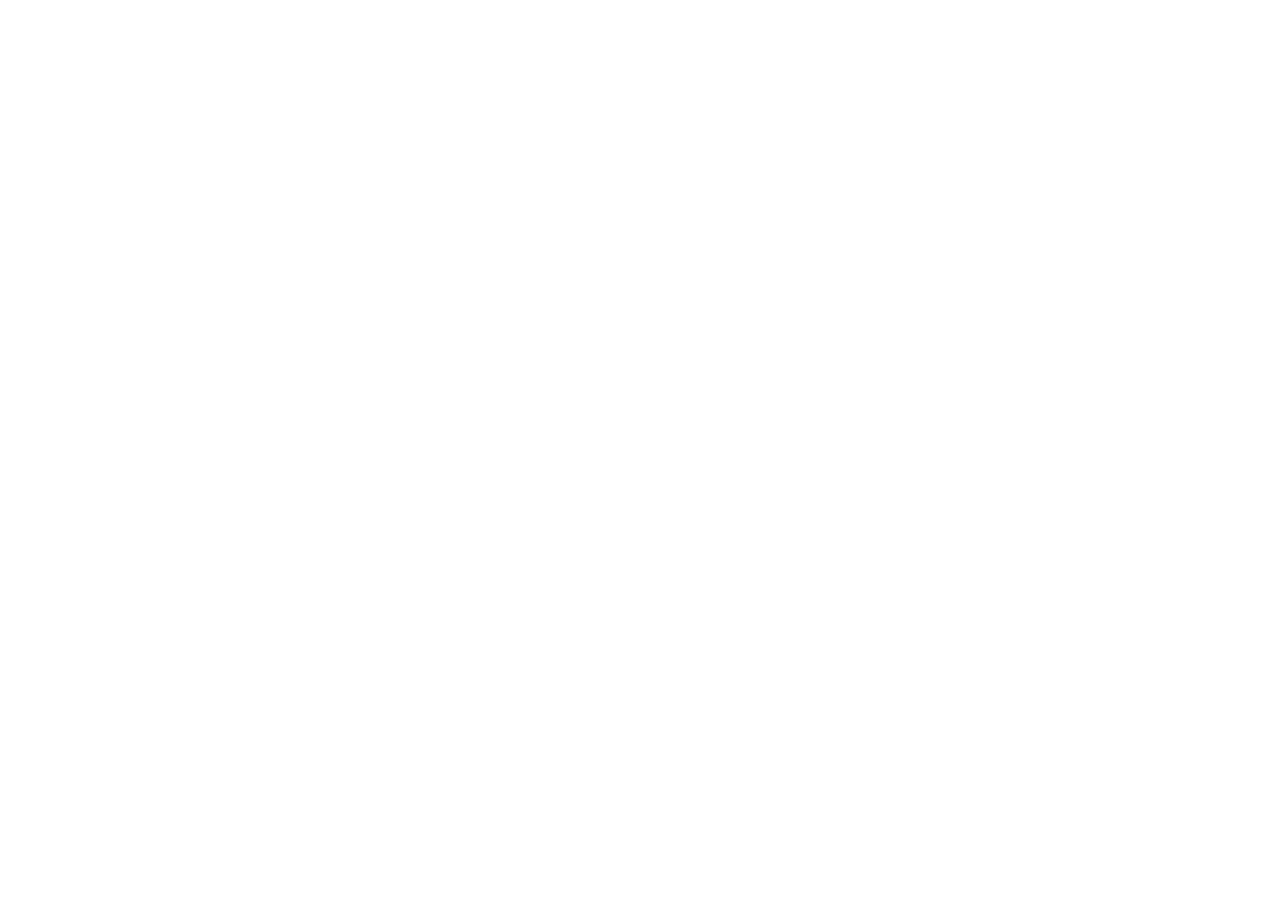
==== index.html @ f325234a "Add folder-structure and empty files to put our code into" ====
<!DOCTYPE html>
<html lang="en">
<head>
    <meta charset="UTF-8">
    <meta name="viewport" content="width=device-width, initial-scale=1.0">
    <title>Solaris - Hem</title>
    <link rel="stylesheet" href="css/base.css">
    <link rel="stylesheet" href="css/index.css">
    <script src="js/planet_api.js"></script>
    <script src="js/index.js"></script>
</head>
<body>
    
</body>
</html>
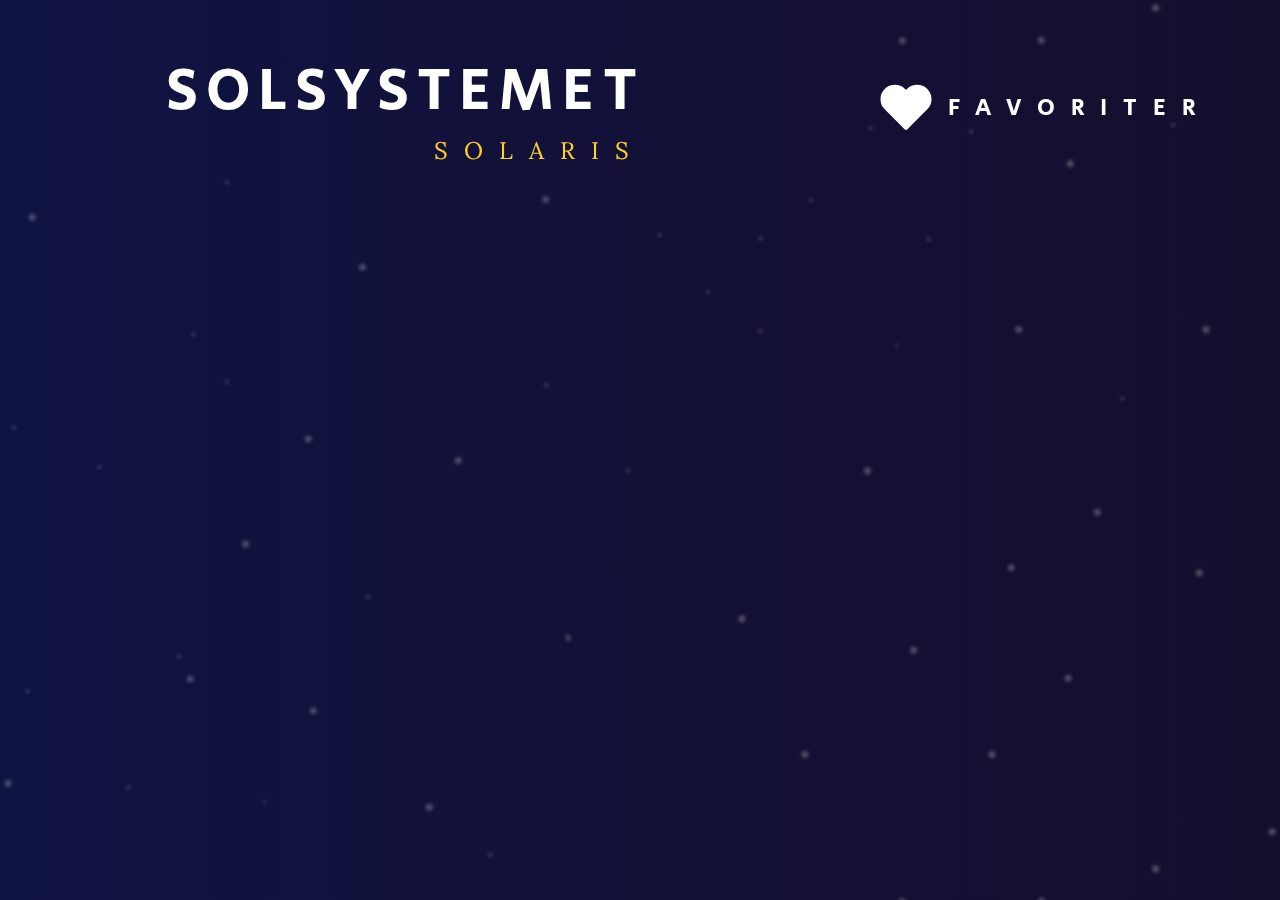
==== commit e8a77867: "Add home page" ====
--- a/index.html
+++ b/index.html
@@ -10,6 +10,22 @@
     <script src="js/index.js"></script>
 </head>
 <body>
-    
+    <header>
+        <section class="title">
+            <h1 class="heading">SOLSYSTEMET</h1>
+            <h3 class="sub-heading">SOLARIS</h3>
+        </section>
+        <nav>
+            <a href="favourites.html">
+                <img class="heart" src="assets/heart.svg">
+                <h3 class="heading">FAVORITER</h1>
+            </a>
+        </nav>
+    </header>
+    <main>
+        <div class="solar-system">
+            <div class="planet-list-container"></div>
+        </div>
+    </main>
 </body>
 </html>--- a/css/base.css
+++ b/css/base.css
@@ -0,0 +1,60 @@
+@import url('https://fonts.googleapis.com/css2?family=Lora:ital,wght@0,400..700;1,400..700&family=Roboto+Condensed:ital,wght@0,100..900;1,100..900&family=Secular+One&display=swap');
+
+:root{
+    background: linear-gradient(to right, #0C164D, #190B22);;
+}
+
+body {
+    background-image: url('../assets/star-transparent.png');
+    background-size: contain;
+    height: 100vh;
+    width: 100vw;
+    margin: 0;
+}
+
+/* Special CSS-styling to handle Mac/iOS "overscrolling" */
+body:after {
+    content: '';
+    position: fixed;
+    top: -50%;
+    right: -50%;
+    bottom: -50%;
+    left: -50%;
+    z-index: -1;
+    background: linear-gradient(to right, #0C164D, #190B22);
+}
+
+h1 {
+    font-size: 3.75rem;
+    letter-spacing: 0.5rem;
+}
+
+h1, .heading{
+    font-family: "Secular One", sans-serif;
+    color: white;
+    margin: 0;
+    font-weight: 300;
+}
+
+h3 {
+    font-size: 1.5rem;
+}
+
+h3,  .sub-heading{
+    font-family: "Lora", serif;
+    font-optical-sizing: auto;
+    font-weight: 100;
+    letter-spacing: 1rem;
+    color: #FFD029;
+    margin: 0;
+}
+
+p, .description {
+    font-family: "Roboto Condensed", sans-serif;
+    font-optical-sizing: auto;
+    color: white;
+}
+
+a:link, a:visited, a:hover, a:active {
+    text-decoration: none;
+}--- a/css/index.css
+++ b/css/index.css
@@ -0,0 +1,117 @@
+header {
+    display: flex;
+    justify-content: space-around;
+    flex-direction: row;
+    align-items: center;
+    position: absolute;
+    width: 100%;
+    margin: 3rem;
+
+    > .title {
+        text-align: right;
+    }
+
+    > nav {
+        > a { 
+            display: flex;
+            align-items: center;
+
+            > h3.heading {
+                margin-left: 1rem;
+            }
+        }
+    }
+}
+
+main {
+    display: flex;
+    flex-direction: row;
+    justify-content: center;
+    align-items: center;
+    width: 100%;
+    height: 100%;
+
+    .solar-system {
+        width: 90%;
+
+        > .planet-list-container {
+            display: flex;
+            align-items: center;
+            justify-content: space-around;
+            flex-wrap: wrap;
+            padding-left: 3rem;
+            box-sizing: border-box;
+            
+            > .planet {
+                position: relative;
+                border-radius: 50%;
+                background-color: white;
+                width: 1rem;
+
+                &:hover {
+                    box-shadow: 0px 0px 26px 5px rgba(255,255,255,0.75);
+                    box-sizing: border-box;
+                }
+
+                &.mercury {
+                    background-color: #888888;
+                }
+
+                &.venus {
+                    background-color: #E7CDCD;
+                }
+
+                &.earth {
+                    background-color: #428ED4;
+                }
+
+                &.mars {
+                    background-color: #EF5F5F;
+                }
+
+                &.jupiter{
+                    background-color: #E29468;
+                }
+
+                &.saturn{
+                    background-color: #C7AA72;
+
+                    &::after{
+                        content: '';
+                        display: block;
+                        border-radius: 50%;
+                        width: 140%;
+                        height: 5%;
+                        box-sizing: border-box;
+                        background-color: rgba(255, 255, 255, 0.5);
+                        transform-origin: center;
+                        transform: translate(-15%, 1000%) rotateZ(-35deg); 
+                    }
+                }
+
+                &.uranus{
+                    background-color: #C9D4F1;
+                }
+
+                &.neptune{
+                    background-color: #7A91A7;
+                }
+            }
+        }
+        > .sun {
+            position: fixed;
+            top: -50vh;
+            left: -190vh;
+            height: 200vh;
+            width: 200vh;
+            border-radius: 50%;
+            background-color: #FFD029;
+
+            &:hover {
+                box-sizing: border-box;
+                box-shadow: 0px 0px 26px 5px rgba(255,255,255,0.75);
+            }
+        }
+    }
+    
+}